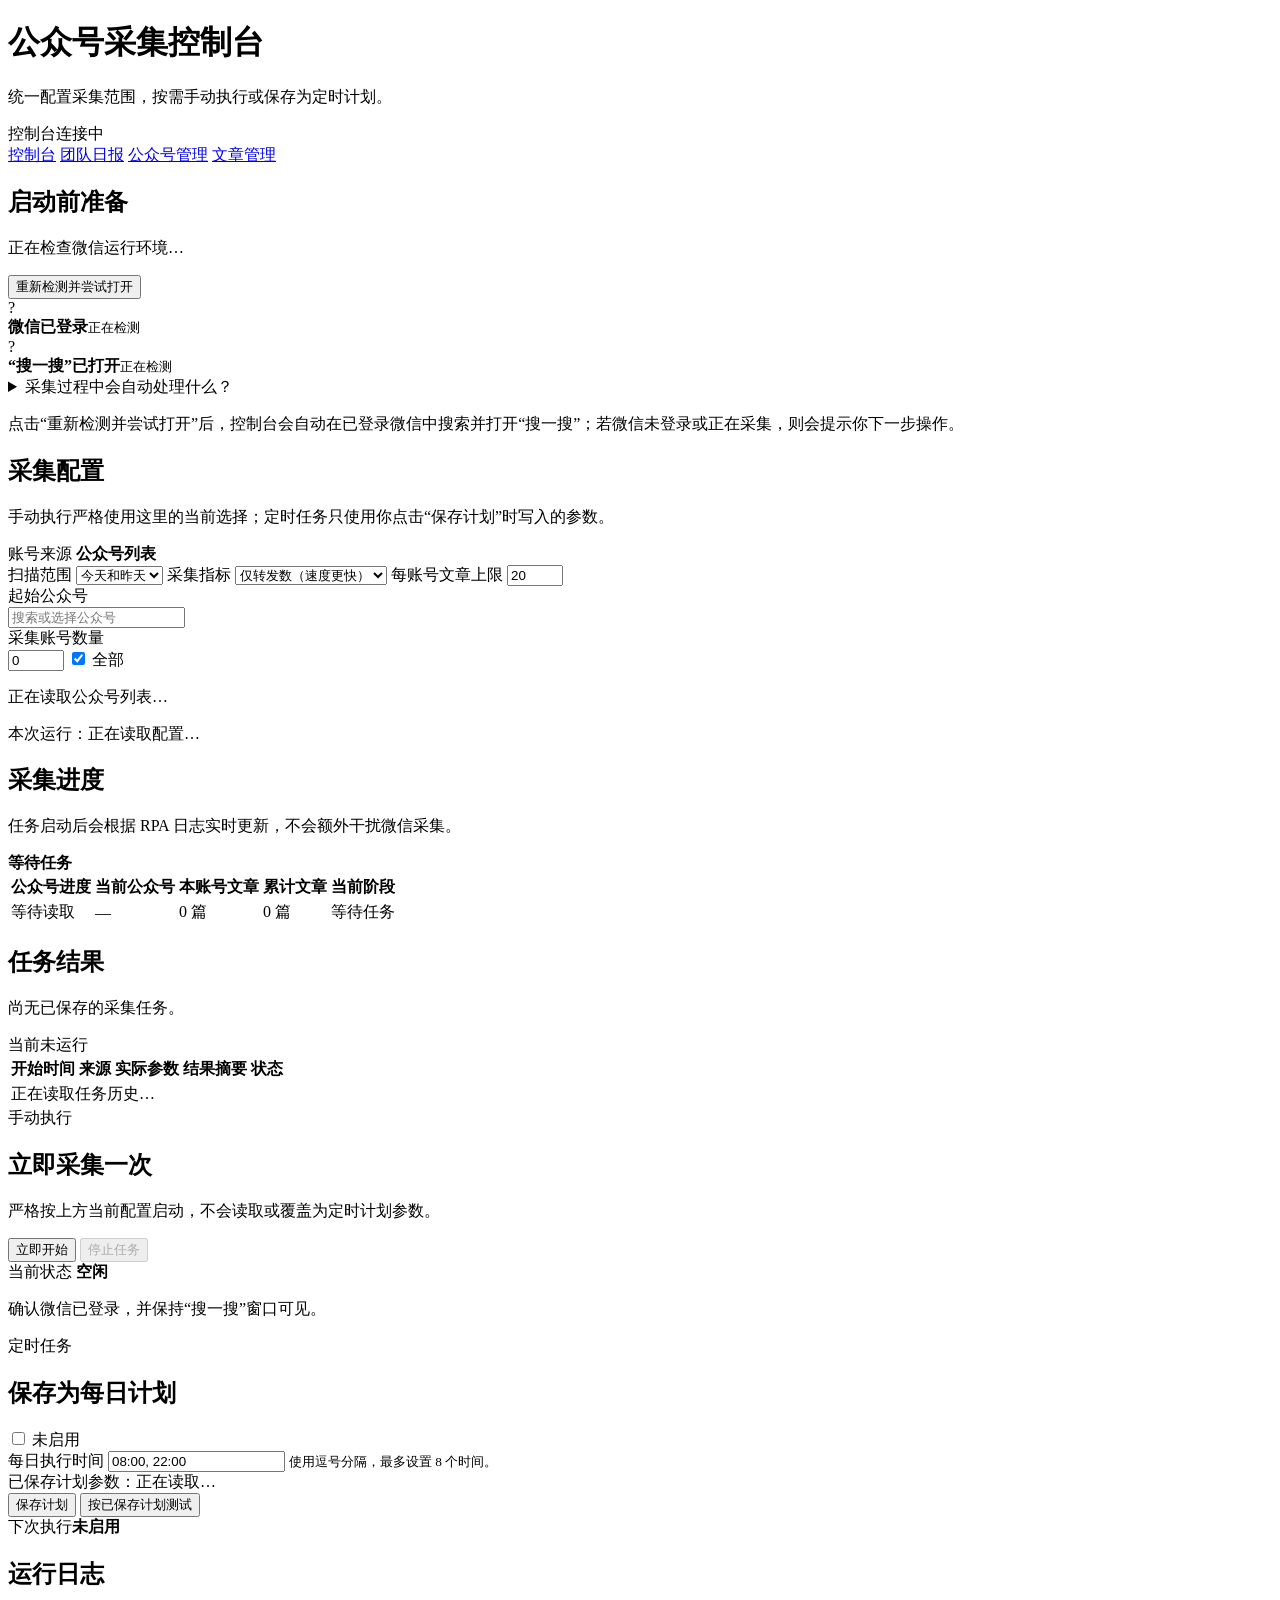
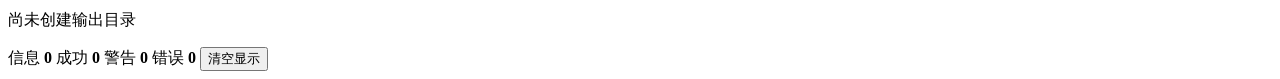
==== services/control_api/static/index.html @ 42049cce "Initial commit" ====
<!doctype html>
<html lang="zh-CN">
  <head>
    <meta charset="UTF-8" />
    <meta name="viewport" content="width=device-width, initial-scale=1.0" />
    <title>公众号采集控制台</title>
    <link rel="stylesheet" href="/app.css" />
  </head>
  <body>
    <main class="app-shell">
      <header class="topbar">
        <div>
          <h1>公众号采集控制台</h1>
          <p>统一配置采集范围，按需手动执行或保存为定时计划。</p>
        </div>
        <div class="service-state" id="serviceState">
          <span class="state-dot"></span>
          <span>控制台连接中</span>
        </div>
      </header>
      <nav class="product-nav" aria-label="主导航">
        <a class="active" aria-current="page" href="/">控制台</a>
        <a href="/daily.html">团队日报</a>
        <a href="/accounts.html">公众号管理</a>
        <a href="/articles.html">文章管理</a>
      </nav>

      <section class="preflight-panel" aria-labelledby="preflightTitle">
        <div class="preflight-heading">
          <div>
            <h2 id="preflightTitle">启动前准备</h2>
            <p id="preflightSummary">正在检查微信运行环境…</p>
          </div>
          <button class="text-button" id="refreshPreflight" type="button">重新检测并尝试打开</button>
        </div>
        <div class="preflight-checks">
          <div class="preflight-item" id="wechatCheck">
            <span class="check-icon">?</span>
            <div><strong>微信已登录</strong><small>正在检测</small></div>
          </div>
          <div class="preflight-item" id="searchCheck">
            <span class="check-icon">?</span>
            <div><strong>“搜一搜”已打开</strong><small>正在检测</small></div>
          </div>
        </div>
        <details class="automation-guide">
          <summary>采集过程中会自动处理什么？</summary>
          <div class="automation-guide-content">
            <p><strong>窗口自动管理</strong>：公众号资料窗口和文章窗口会按顺序打开、校验并关闭，无需手工排列。</p>
            <p id="desktopCheck"><strong>屏幕与缩放适配</strong>：正在读取当前分辨率和缩放比例。</p>
          </div>
        </details>
        <p class="preflight-guide">点击“重新检测并尝试打开”后，控制台会自动在已登录微信中搜索并打开“搜一搜”；若微信未登录或正在采集，则会提示你下一步操作。</p>
      </section>

      <section class="control-panel" aria-labelledby="controlTitle">
        <div class="section-heading">
          <span class="heading-mark"></span>
          <div>
            <h2 id="controlTitle">采集配置</h2>
            <p>手动执行严格使用这里的当前选择；定时任务只使用你点击“保存计划”时写入的参数。</p>
          </div>
        </div>
        <div class="config-grid">
          <div class="source-field">
            <span>账号来源</span>
            <strong>公众号列表</strong>
          </div>
          <label>
            <span>扫描范围</span>
            <select id="scanRange">
              <option value="today_yesterday">今天和昨天</option>
              <option value="today">今天</option>
              <option value="yesterday">昨天</option>
            </select>
          </label>
          <label>
            <span>采集指标</span>
            <select id="metrics">
              <option value="share">仅转发数（速度更快）</option>
              <option value="all">全部互动数</option>
            </select>
          </label>
          <label>
            <span>每账号文章上限</span>
            <input id="maxArticles" type="number" min="1" max="100" value="20" />
          </label>
          <div class="account-scope-block">
            <label class="searchable-field">
              <span>起始公众号</span>
              <div class="account-combobox">
                <input id="startAccount" type="text" autocomplete="off" role="combobox" aria-expanded="false" aria-controls="startAccountOptions" placeholder="搜索或选择公众号" />
                <div class="account-options" id="startAccountOptions" role="listbox" hidden></div>
              </div>
            </label>
            <div class="config-field account-count-field">
              <span>采集账号数量</span>
              <div class="account-count-control">
                <input id="maxAccounts" type="number" min="0" max="200" value="0" />
                <label class="account-all-toggle">
                  <input id="allAccounts" type="checkbox" checked />
                  <span>全部</span>
                </label>
              </div>
            </div>
            <p class="account-scope-note" id="accountScopeNote">正在读取公众号列表…</p>
          </div>
        </div>
        <div class="config-preview" id="currentConfigPreview">本次运行：正在读取配置…</div>
      </section>

      <section class="progress-panel" aria-labelledby="progressTitle">
        <div class="progress-heading">
          <div>
            <h2 id="progressTitle">采集进度</h2>
            <p>任务启动后会根据 RPA 日志实时更新，不会额外干扰微信采集。</p>
          </div>
          <strong class="progress-state" id="progressState">等待任务</strong>
        </div>
        <div class="progress-table-wrap">
          <table class="progress-table">
            <thead>
              <tr><th>公众号进度</th><th>当前公众号</th><th>本账号文章</th><th>累计文章</th><th>当前阶段</th></tr>
            </thead>
            <tbody>
              <tr>
                <td id="accountPosition">等待读取</td>
                <td id="currentAccount">—</td>
                <td id="currentAccountArticles">0 篇</td>
                <td id="totalArticles">0 篇</td>
                <td id="progressPhase">等待任务</td>
              </tr>
            </tbody>
          </table>
        </div>
        <div class="overall-progress-track" aria-label="公众号采集总进度" role="progressbar" aria-valuemin="0" aria-valuemax="100" aria-valuenow="0"><span id="overallProgressBar"></span></div>
      </section>

      <section class="run-history-panel" aria-labelledby="runHistoryTitle">
        <div class="run-history-heading">
          <div>
            <h2 id="runHistoryTitle">任务结果</h2>
            <p id="runSummaryText">尚无已保存的采集任务。</p>
          </div>
          <span class="run-id" id="activeRunId">当前未运行</span>
        </div>
        <div class="run-history-table-wrap">
          <table class="run-history-table">
            <thead>
              <tr><th>开始时间</th><th>来源</th><th>实际参数</th><th>结果摘要</th><th>状态</th></tr>
            </thead>
            <tbody id="runHistoryBody">
              <tr><td colspan="5" class="empty-cell">正在读取任务历史…</td></tr>
            </tbody>
          </table>
        </div>
        <div class="run-diagnostic" id="runDiagnostic" hidden>
          <strong id="runDiagnosticTitle">任务诊断</strong>
          <div id="runDiagnosticBody"></div>
        </div>
      </section>

      <section class="action-layout" aria-label="任务操作">
        <article class="action-panel manual-panel">
          <div class="action-label">手动执行</div>
          <h2>立即采集一次</h2>
          <p>严格按上方当前配置启动，不会读取或覆盖为定时计划参数。</p>
          <div class="button-row">
            <button class="button primary" id="startManual">立即开始</button>
            <button class="button secondary danger" id="stopTask" disabled>停止任务</button>
          </div>
          <div class="run-state">
            <div class="run-state-line">
              <span>当前状态</span>
              <strong id="currentState">空闲</strong>
            </div>
            <div class="progress-track"><span id="progressBar"></span></div>
            <p id="currentDetail">确认微信已登录，并保持“搜一搜”窗口可见。</p>
          </div>
        </article>

        <article class="action-panel schedule-panel">
          <div class="schedule-head">
            <div>
              <div class="action-label">定时任务</div>
              <h2>保存为每日计划</h2>
            </div>
            <label class="switch-control">
              <input id="scheduleEnabled" type="checkbox" />
              <span class="switch"></span>
              <span id="scheduleEnabledText">未启用</span>
            </label>
          </div>
          <label class="schedule-time-field">
            <span>每日执行时间</span>
            <input id="scheduleTimes" type="text" value="08:00, 22:00" placeholder="08:00, 22:00" />
            <small>使用逗号分隔，最多设置 8 个时间。</small>
          </label>
          <div class="schedule-range-list" id="scheduleRangeList" aria-label="各时段扫描范围"></div>
          <div class="schedule-preview" id="savedSchedulePreview">已保存计划参数：正在读取…</div>
          <div class="button-row">
            <button class="button primary" id="saveSchedule">保存计划</button>
            <button class="button secondary" id="testSchedule">按已保存计划测试</button>
          </div>
          <div class="next-run"><span>下次执行</span><strong id="nextRun">未启用</strong></div>
        </article>
      </section>

      <section class="log-panel">
        <div class="log-header">
          <div>
            <h2>运行日志</h2>
            <p id="outputPath">尚未创建输出目录</p>
          </div>
          <div class="log-summary">
            <span><b class="dot info"></b>信息 <strong id="infoCount">0</strong></span>
            <span><b class="dot success"></b>成功 <strong id="successCount">0</strong></span>
            <span><b class="dot warning"></b>警告 <strong id="warningCount">0</strong></span>
            <span><b class="dot error"></b>错误 <strong id="errorCount">0</strong></span>
            <button class="text-button" id="clearLogs">清空显示</button>
          </div>
        </div>
        <div class="log-console" id="logConsole" aria-live="polite"></div>
      </section>
    </main>
    <div class="confirm-backdrop" id="runConfirmDialog" hidden>
      <section class="confirm-dialog" role="dialog" aria-modal="true" aria-labelledby="confirmRunTitle">
        <div class="action-label">启动确认</div>
        <h2 id="confirmRunTitle">确认开始采集？</h2>
        <p id="confirmRunDescription">正在准备本次任务信息…</p>
        <div class="confirm-facts" id="confirmRunFacts"></div>
        <p class="confirm-warning">开始后会占用微信、鼠标和键盘。运行期间请勿切换窗口或手动操作微信。</p>
        <div class="button-row">
          <button class="button secondary" id="cancelRunConfirm" type="button">返回检查</button>
          <button class="button primary" id="confirmRunStart" type="button">确认并开始</button>
        </div>
      </section>
    </div>
    <div class="toast" id="toast" role="status"></div>
    <script src="/app.js"></script>
  </body>
</html>
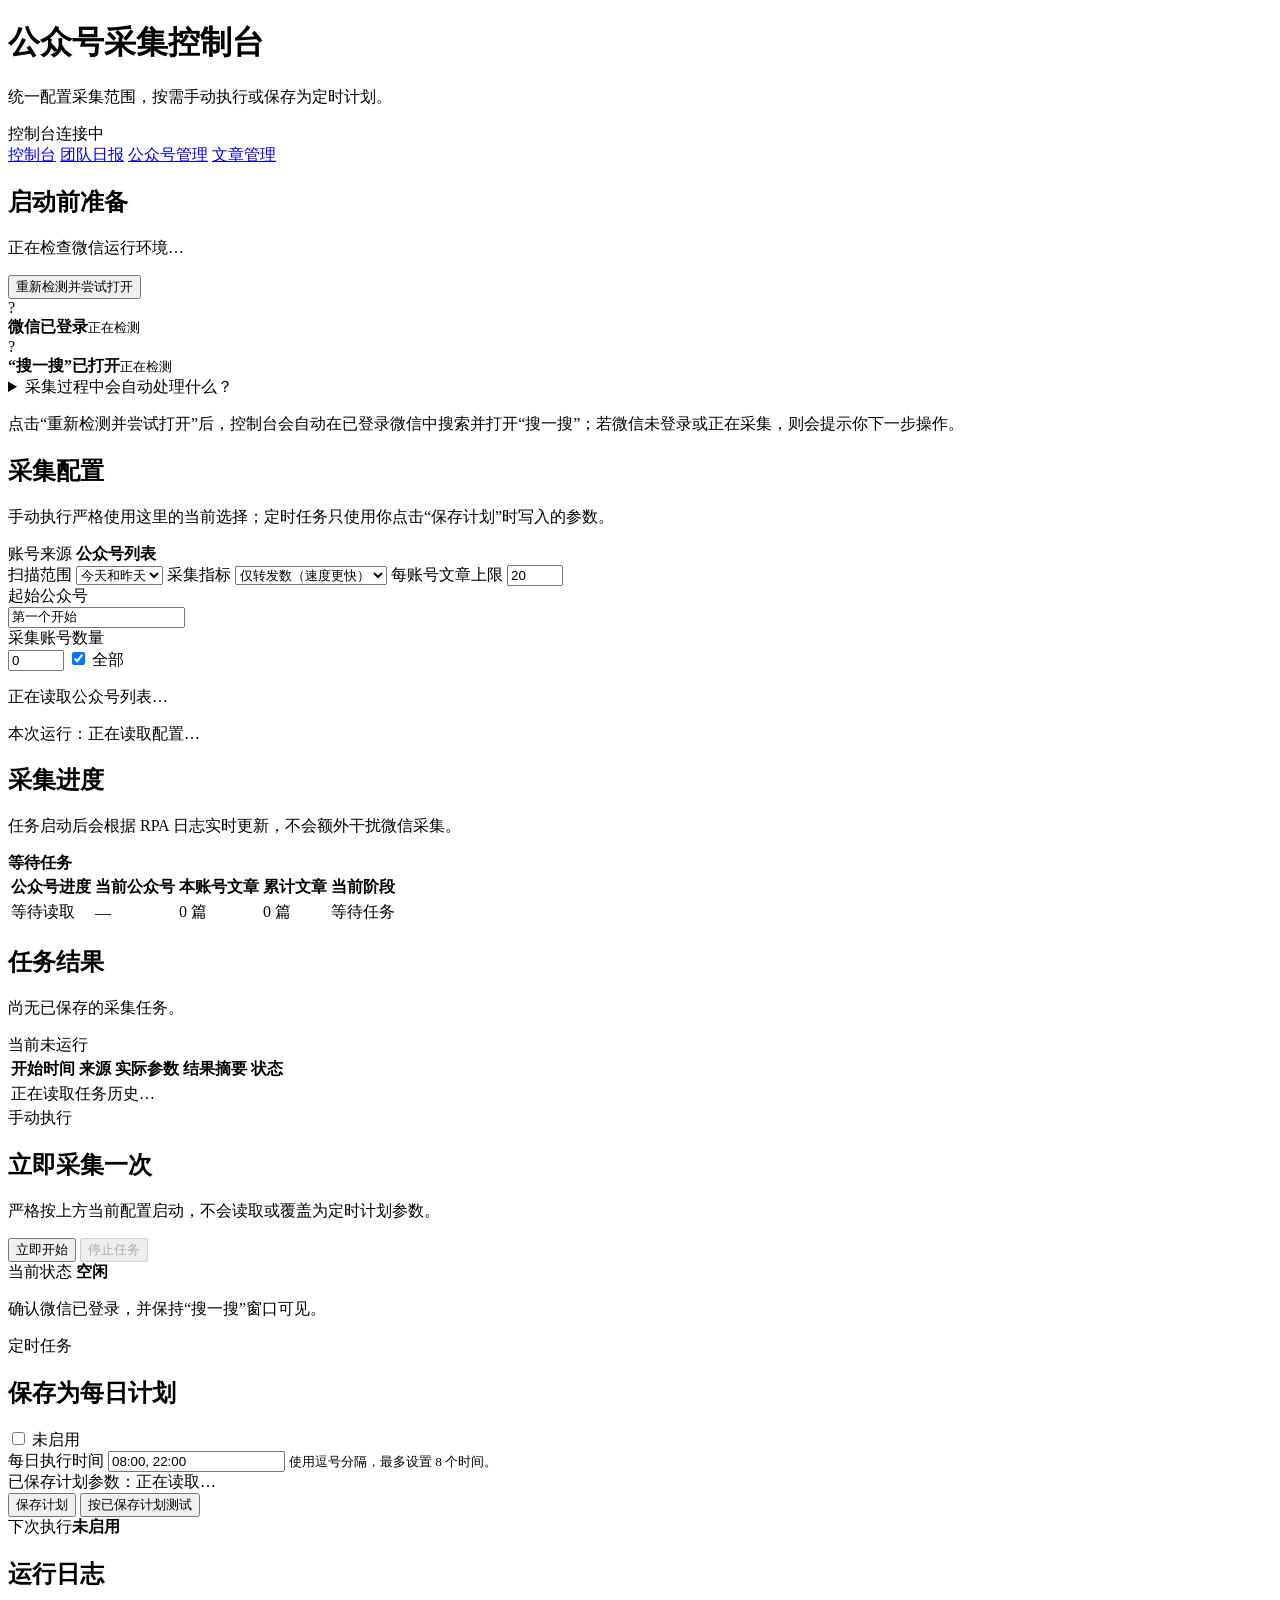
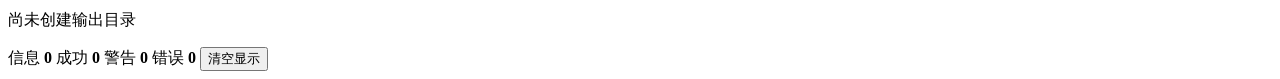
==== commit f72de038: "feat: add stability loop script and improve start account selector" ====
--- a/services/control_api/static/index.html
+++ b/services/control_api/static/index.html
@@ -89,7 +89,7 @@
             <label class="searchable-field">
               <span>起始公众号</span>
               <div class="account-combobox">
-                <input id="startAccount" type="text" autocomplete="off" role="combobox" aria-expanded="false" aria-controls="startAccountOptions" placeholder="搜索或选择公众号" />
+                <input id="startAccount" type="text" value="第一个开始" autocomplete="off" role="combobox" aria-expanded="false" aria-controls="startAccountOptions" placeholder="搜索公众号名称" />
                 <div class="account-options" id="startAccountOptions" role="listbox" hidden></div>
               </div>
             </label>
@@ -237,6 +237,6 @@
       </section>
     </div>
     <div class="toast" id="toast" role="status"></div>
-    <script src="/app.js"></script>
+    <script src="/app.js?v=20260907-start-account"></script>
   </body>
 </html>
